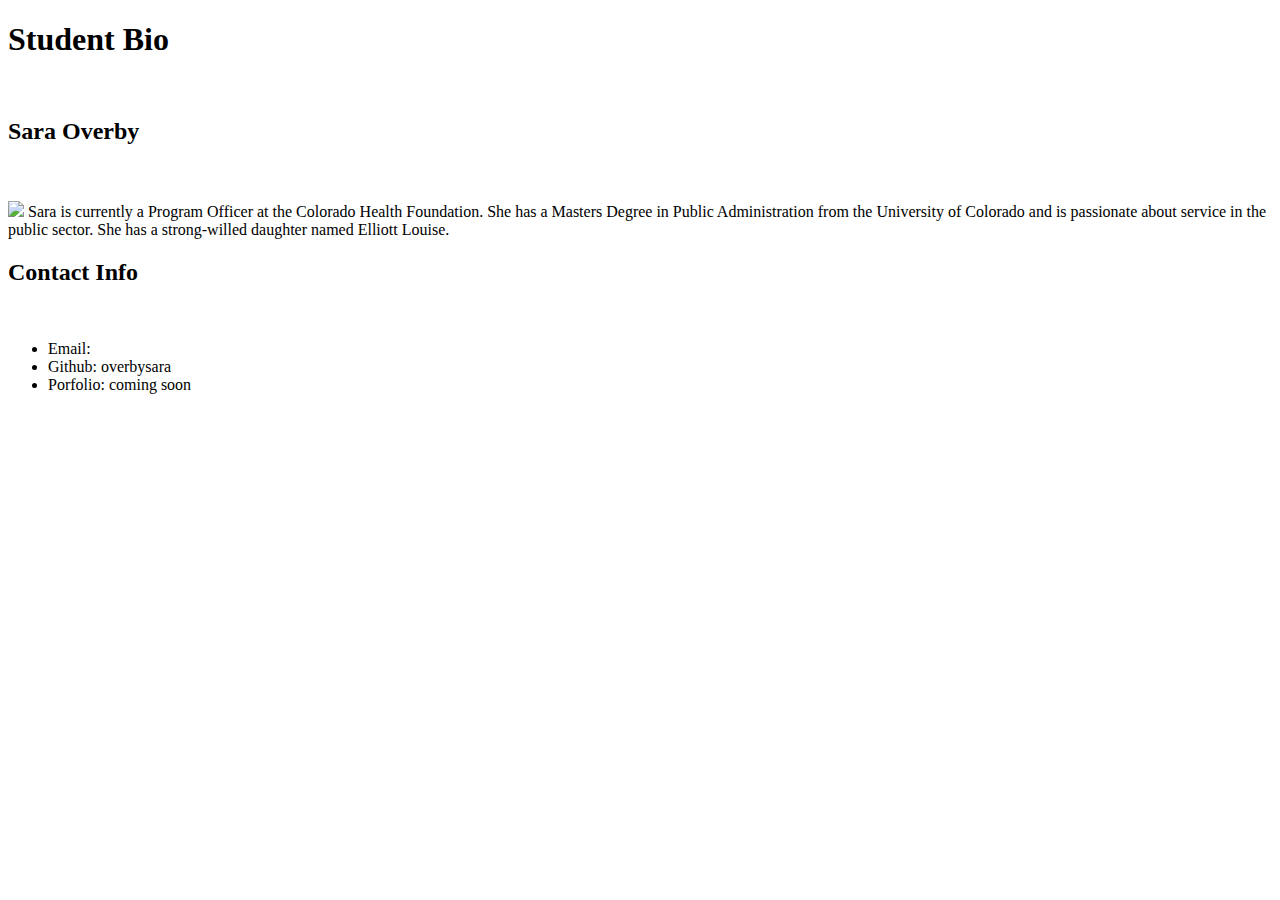
==== studentbio.html @ a881efee "starting" ====
<!DOCTYPE html>

<!-- Class assignment -->

<html>

<head>
    <title>Student Bio for Class</title>
</head>

<h1>Student Bio</h1>
<br>
<h2>Sara Overby</h2>
<br>
<br>
<img src="https://coloradohealth.org/sites/default/files/styles/bio_small_portrait/public/images/2017-05/soverby_sq.jpg?itok=1MB2ivk6">

Sara is currently a Program Officer at the Colorado Health Foundation. She has a Masters Degree in Public Administration from the University of Colorado and is passionate about service in the public sector. She has a strong-willed daughter named Elliott Louise.
<br>
<h2>Contact Info</h2>
<br>
<ul>
    <li>Email: <saraoverby@yahoo class="com"></saraoverby@yahoo></li>
    <li>Github: overbysara</li>
    <li>Porfolio: coming soon</li>
</ul>

</html>
</DOCTYPE>
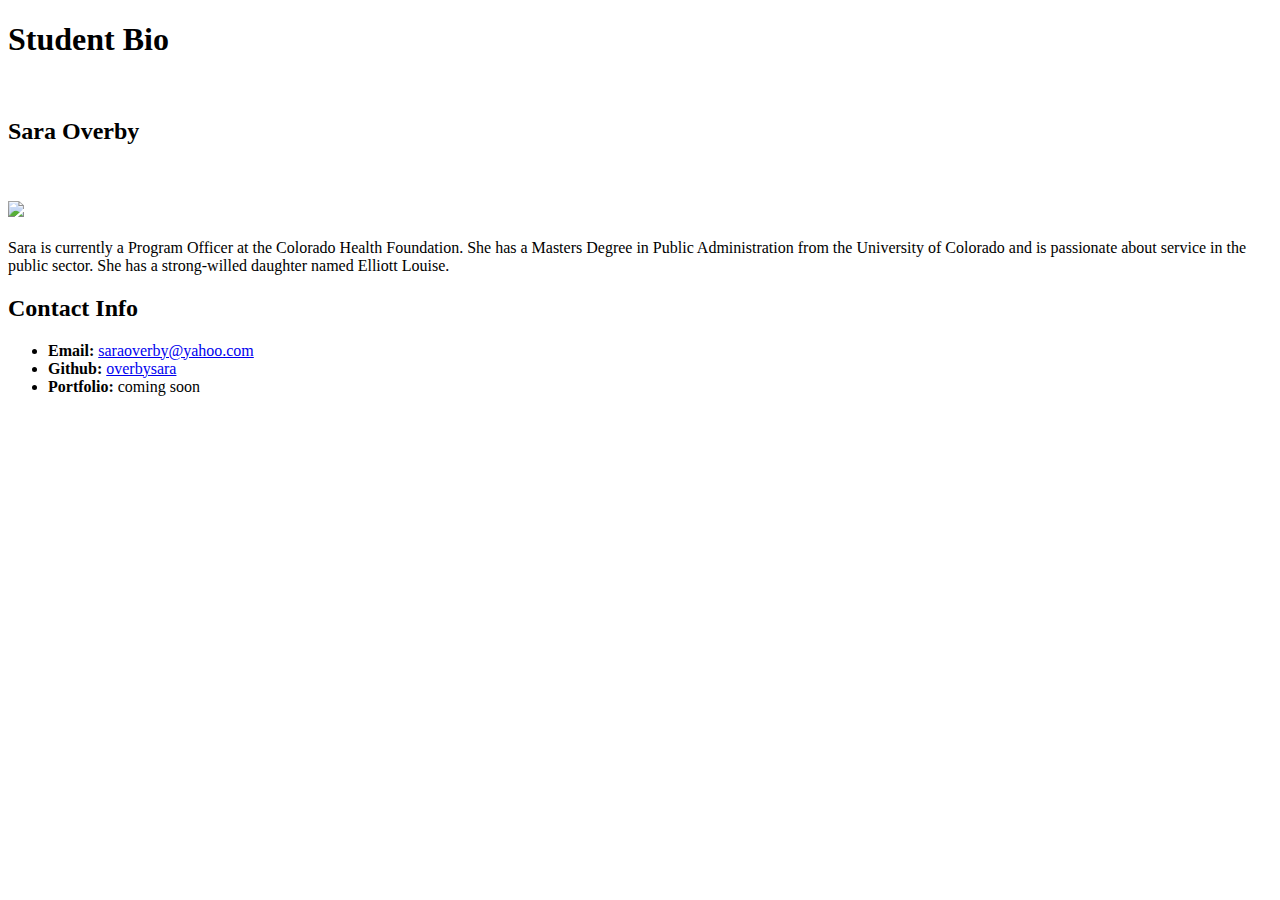
==== commit ca21382c: "changes made" ====
--- a/studentbio.html
+++ b/studentbio.html
@@ -14,15 +14,15 @@
 <br>
 <br>
 <img src="https://coloradohealth.org/sites/default/files/styles/bio_small_portrait/public/images/2017-05/soverby_sq.jpg?itok=1MB2ivk6">
-
+<br>
+<br>
 Sara is currently a Program Officer at the Colorado Health Foundation. She has a Masters Degree in Public Administration from the University of Colorado and is passionate about service in the public sector. She has a strong-willed daughter named Elliott Louise.
 <br>
 <h2>Contact Info</h2>
-<br>
 <ul>
-    <li>Email: <saraoverby@yahoo class="com"></saraoverby@yahoo></li>
-    <li>Github: overbysara</li>
-    <li>Porfolio: coming soon</li>
+    <li><strong>Email:</strong> <a href="mailto:saraoverby@yahoo.com">saraoverby@yahoo.com</a></li>
+    <li><strong>Github:</strong> <a href="https://github.com/overbysara">overbysara</a></li>
+    <li><strong>Portfolio:</strong> coming soon</li>
 </ul>
 
 </html>
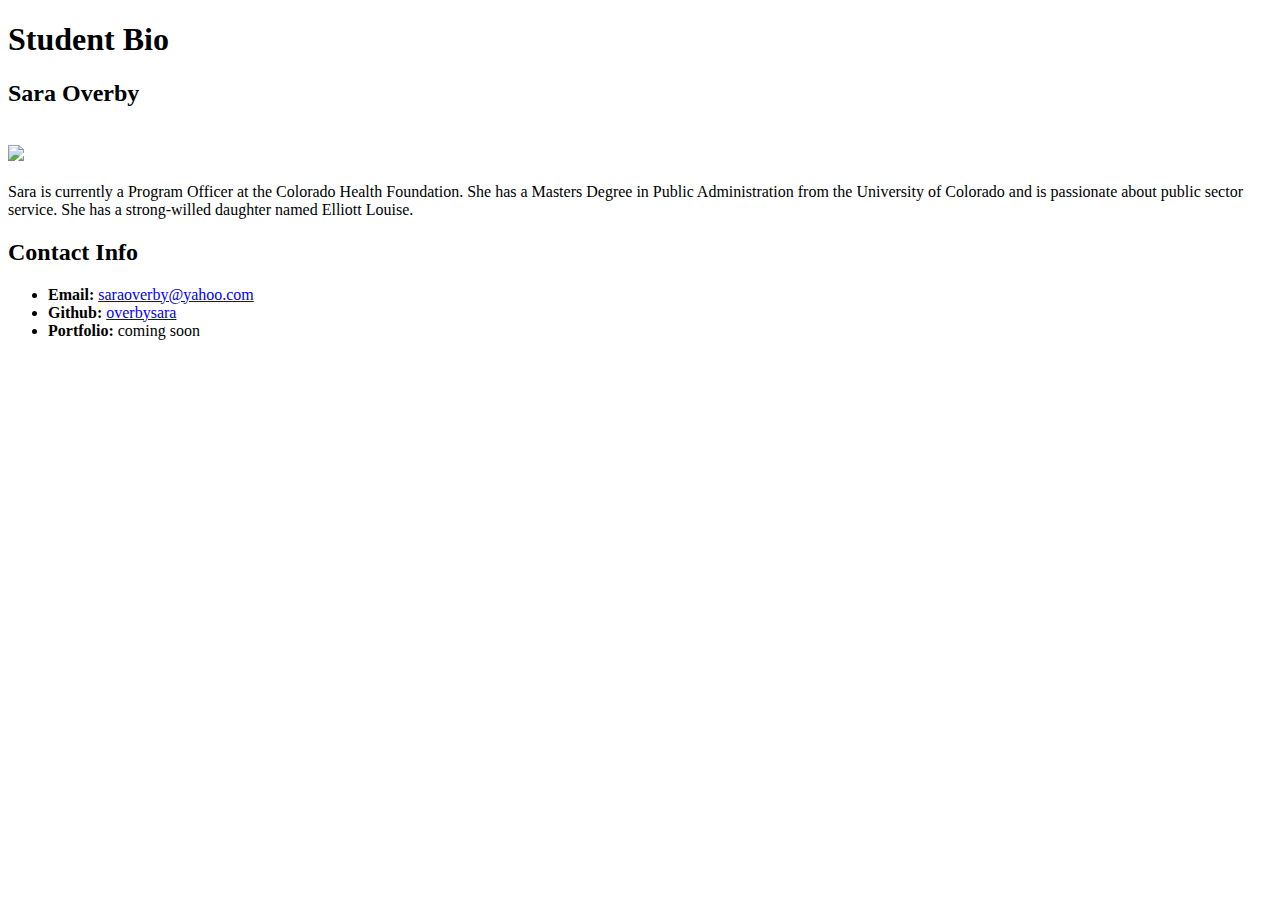
==== commit 1d265ba5: "final updates" ====
--- a/studentbio.html
+++ b/studentbio.html
@@ -9,14 +9,12 @@
 </head>
 
 <h1>Student Bio</h1>
-<br>
 <h2>Sara Overby</h2>
-<br>
 <br>
 <img src="https://coloradohealth.org/sites/default/files/styles/bio_small_portrait/public/images/2017-05/soverby_sq.jpg?itok=1MB2ivk6">
 <br>
 <br>
-Sara is currently a Program Officer at the Colorado Health Foundation. She has a Masters Degree in Public Administration from the University of Colorado and is passionate about service in the public sector. She has a strong-willed daughter named Elliott Louise.
+Sara is currently a Program Officer at the Colorado Health Foundation. She has a Masters Degree in Public Administration from the University of Colorado and is passionate about public sector service. She has a strong-willed daughter named Elliott Louise.
 <br>
 <h2>Contact Info</h2>
 <ul>
